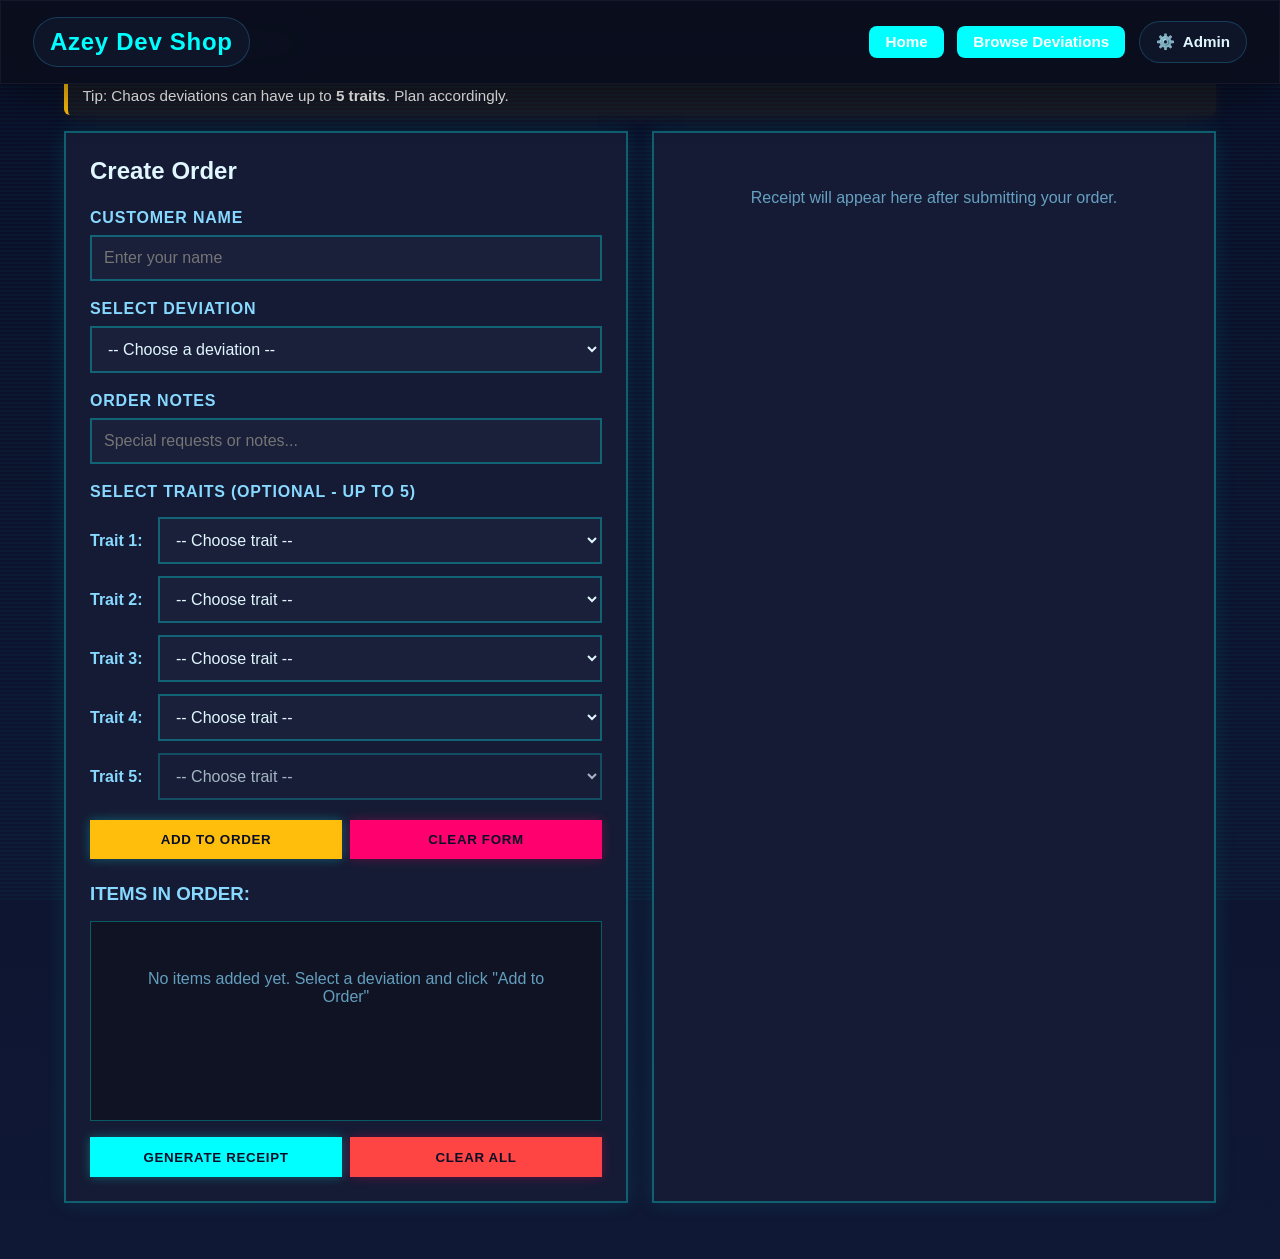
==== custom-orders.html @ dacb330a "Make trait 5 conditional for chaos deviations in custom-orders.html" ====
<!DOCTYPE html>
<html lang="en">
<head>
    <meta charset="UTF-8">
    <meta name="viewport" content="width=device-width, initial-scale=1.0">
    <title>Azey Dev Shop | Custom Orders</title>
    <link rel="stylesheet" href="features.css">
    <script src="data-traits.js"></script>
    <script src="data-deviations.js"></script>
    <style>
        :root {
            --primary: #00ffff;
            --secondary: #ff006e;
            --accent: #ffbe0b;
            --bg: #0a0e27;
            --bg-secondary: #1a1f3a;
            --text: #e0f7ff;
            --card: #151b34;
            --muted: #88d9ff;
            --border: rgba(0, 255, 255, 0.3);
        }

        * { box-sizing: border-box; margin: 0; padding: 0; }

        body {
            background: linear-gradient(180deg, #0a0e27 0%, #0f1835 100%);
            color: var(--text);
            font-family: -apple-system, BlinkMacSystemFont, "Segoe UI", Roboto, sans-serif;
            position: relative;
            overflow-x: hidden;
        }

        body::before {
            content: '';
            position: fixed;
            top: 0;
            left: 0;
            width: 100%;
            height: 100%;
            background: repeating-linear-gradient(
                0deg,
                rgba(0, 255, 255, 0.03) 0px,
                rgba(0, 255, 255, 0.03) 2px,
                transparent 2px,
                transparent 4px
            );
            pointer-events: none;
            z-index: 1;
        }

        nav {
            background: rgba(10, 14, 29, 0.98);
            padding: 1rem 2rem;
            box-shadow: 0 16px 40px rgba(0, 0, 0, 0.35);
            display: flex;
            justify-content: space-between;
            align-items: center;
            border: 1px solid rgba(148, 163, 184, 0.08);
            backdrop-filter: blur(12px);
            position: fixed;
            top: 0;
            left: 0;
            right: 0;
            z-index: 100;
        }

        .logo {
            font-weight: 800;
            font-size: 1.5rem;
            color: var(--primary);
            text-decoration: none;
            letter-spacing: 0.03em;
        }

        nav > div {
            display: flex;
            align-items: center;
            gap: 0.85rem;
        }

        nav a {
            color: var(--text);
            text-decoration: none;
            display: inline-flex;
            align-items: center;
            gap: 0.5rem;
            background: rgba(15, 23, 42, 0.95);
            padding: 0.75rem 1rem;
            border-radius: 999px;
            border: 1px solid rgba(56, 189, 248, 0.24);
            transition: transform 0.2s, box-shadow 0.2s, background 0.2s;
        }

        nav a {
            white-space: nowrap;
            line-height: 1;
            font-size: 0.95rem;
            font-weight: 600;
        }

        nav a:hover {
            transform: translateY(-1px);
            box-shadow: 0 10px 24px rgba(56, 189, 248, 0.16);
            background: rgba(56, 189, 248, 0.08);
        }

        .cta-button {
            background-color: var(--primary);
            color: white !important;
            border: none !important;
            padding: 0.5rem 1rem !important;
            font-size: 0.95rem !important;
            border-radius: 0.5rem !important;
            text-decoration: none;
            font-weight: 700;
            transition: background 0.12s, box-shadow 0.12s;
        }

        .cta-button:hover {
            background-color: var(--secondary);
        }

        .tip {
            background: rgba(255, 190, 11, 0.06);
            border-left: 4px solid var(--accent);
            color: #fff;
            padding: 0.65rem 0.9rem;
            margin: 0.75rem 0 1rem 0;
            border-radius: 6px;
            font-size: 0.95rem;
            box-shadow: 0 4px 14px rgba(255, 190, 11, 0.06);
        }

        main {
            max-width: 1200px;
            margin: 0 auto;
            padding: 1.5rem;
            position: relative;
            z-index: 2;
        }

        h1 {
            font-size: 2rem;
            margin-bottom: 1rem;
            text-shadow: 0 0 10px rgba(0, 255, 255, 0.3);
        }

        .container {
            display: grid;
            grid-template-columns: 1fr 1fr;
            gap: 1.5rem;
            margin-bottom: 2rem;
        }

        @media (max-width: 1024px) {
            .container {
                grid-template-columns: 1fr;
            }
        }

        .form-section, .receipt-section {
            background: var(--card);
            border: 2px solid var(--border);
            padding: 1.5rem;
            border-radius: 0;
            box-shadow: 0 0 20px rgba(0, 255, 255, 0.1);
        }

        .form-group {
            margin-bottom: 1.2rem;
        }

        label {
            display: block;
            margin-bottom: 0.5rem;
            color: var(--muted);
            font-weight: 600;
            text-transform: uppercase;
            letter-spacing: 0.05em;
        }

        input[type="text"],
        input[type="email"],
        input[type="tel"],
        select {
            width: 100%;
            padding: 0.75rem;
            border: 2px solid var(--border);
            background: var(--bg-secondary);
            color: var(--text);
            border-radius: 0;
            font-size: 1rem;
            transition: all 0.2s;
        }

        input[type="text"]:focus,
        input[type="email"]:focus,
        input[type="tel"]:focus,
        select:focus {
            border-color: var(--primary);
            box-shadow: 0 0 10px rgba(0, 255, 255, 0.3);
            outline: none;
        }

        .trait-input-group {
            display: flex;
            gap: 0.5rem;
        }

        .trait-input-group select {
            flex: 1;
        }

        .trait-input-group input[type="number"] {
            width: 80px;
        }

        button {
            background: var(--primary);
            color: var(--bg);
            border: 2px solid var(--primary);
            padding: 0.65rem 1rem;
            font-weight: 600;
            cursor: pointer;
            border-radius: 0;
            text-transform: uppercase;
            letter-spacing: 0.05em;
            transition: all 0.2s;
            box-shadow: 0 0 10px rgba(0, 255, 255, 0.3);
        }

        button:hover {
            box-shadow: 0 0 20px var(--primary);
            transform: translate(-2px, -2px);
        }

        button.secondary {
            background: var(--secondary);
            border-color: var(--secondary);
            box-shadow: 0 0 10px rgba(255, 0, 110, 0.3);
        }

        button.secondary:hover {
            box-shadow: 0 0 20px var(--secondary);
        }

        .order-items {
            background: rgba(0, 0, 0, 0.3);
            border: 1px solid var(--border);
            border-radius: 0;
            padding: 1rem;
            margin-bottom: 1rem;
            min-height: 200px;
        }

        .order-item {
            display: flex;
            justify-content: space-between;
            align-items: center;
            padding: 0.75rem;
            background: rgba(0, 255, 255, 0.05);
            border-left: 3px solid var(--primary);
            margin-bottom: 0.5rem;
            gap: 1rem;
        }

        .order-item span {
            flex: 1;
        }

        .order-item button {
            background: var(--secondary);
            border-color: var(--secondary);
            padding: 0.4rem 0.7rem;
            font-size: 0.75rem;
            box-shadow: 0 0 8px rgba(255, 0, 110, 0.2);
        }

        .receipt {
            display: none;
            background: var(--card);
            border: 2px solid var(--primary);
            padding: 2rem;
            border-radius: 0;
            box-shadow: 0 0 30px rgba(0, 255, 255, 0.2);
        }

        .receipt.active {
            display: block;
        }

        .receipt-header {
            text-align: center;
            border-bottom: 2px dashed var(--primary);
            padding-bottom: 1rem;
            margin-bottom: 1rem;
        }

        .receipt-title {
            font-size: 1.5rem;
            font-weight: 700;
            color: var(--primary);
            text-shadow: 0 0 10px rgba(0, 255, 255, 0.3);
            margin-bottom: 0.5rem;
        }

        .receipt-number {
            color: var(--muted);
            font-size: 0.9rem;
            margin-bottom: 1rem;
        }

        .receipt-info {
            margin-bottom: 1rem;
            font-size: 0.95rem;
        }

        .receipt-info p {
            margin-bottom: 0.3rem;
            color: var(--text);
        }

        .receipt-items {
            margin: 1.5rem 0;
            border-top: 2px dashed var(--primary);
            border-bottom: 2px dashed var(--primary);
            padding: 1rem 0;
        }

        .receipt-item {
            display: flex;
            justify-content: space-between;
            margin-bottom: 0.5rem;
            padding: 0.5rem 0;
            border-bottom: 1px dotted rgba(0, 255, 255, 0.2);
        }

        .receipt-item strong {
            color: var(--primary);
        }

        .receipt-total {
            text-align: right;
            margin: 1rem 0;
            padding: 1rem;
            background: rgba(0, 255, 255, 0.1);
            border: 1px solid var(--border);
        }

        .receipt-total p {
            font-size: 1.1rem;
            color: var(--muted);
            margin-bottom: 0.5rem;
        }

        .receipt-total .total {
            font-size: 1.3rem;
            font-weight: 700;
            color: var(--accent);
            text-shadow: 0 0 8px rgba(255, 190, 11, 0.3);
        }

        .receipt-footer {
            text-align: center;
            margin-top: 1.5rem;
            padding-top: 1rem;
            border-top: 2px dashed var(--primary);
            color: var(--muted);
            font-size: 0.85rem;
        }

        .button-group {
            display: flex;
            gap: 0.5rem;
            flex-wrap: wrap;
        }

        .button-group button {
            flex: 1;
            min-width: 120px;
        }

        #receipt-items-list {
            list-style: none;
        }

        #receipt-items-list .receipt-item {
            flex-direction: column;
            align-items: flex-start;
            border: none;
            border-top: 1px dotted rgba(0, 255, 255, 0.2);
            margin: 0.75rem 0;
            padding: 0.75rem 0;
        }

        #receipt-items-list .receipt-item strong {
            color: var(--accent);
            margin-bottom: 0.3rem;
        }

        .no-items {
            color: var(--muted);
            text-align: center;
            padding: 2rem 1rem;
            opacity: 0.7;
        }

        @media print {
            nav, .form-section, .button-group {
                display: none;
            }

            body {
                background: white;
                color: black;
            }

            .receipt {
                border: 1px solid black;
                box-shadow: none;
                color: black;
            }

            .receipt-title, .receipt-item strong {
                color: black;
            }
        }
    </style>
</head>
<body>
    <nav>
        <a href="index.html" class="logo">Azey Dev Shop</a>
        <div class="nav-actions">
            <a href="index.html" class="cta-button">Home</a>
            <a href="deviations.html" class="cta-button">Browse Deviations</a>
            <a href="inventory-manager.html" title="Inventory Manager">
                <span class="nav-icon">⚙️</span>
                Admin
            </a>
        </div>
    </nav>

    <main>
        <h1>Custom Orders</h1>
        <div class="tip">Tip: Chaos deviations can have up to <strong>5 traits</strong>. Plan accordingly.</div>

        <div class="container">
            <!-- Order Form -->
            <div class="form-section">
                <h2 style="margin-bottom: 1.5rem;">Create Order</h2>

                <div class="form-group">
                    <label>Customer Name</label>
                    <input type="text" id="customerName" placeholder="Enter your name">
                </div>

                <div class="form-group">
                    <label>Select Deviation</label>
                    <select id="deviationSelect">
                        <option value="">-- Choose a deviation --</option>
                    </select>
                </div>

                <div class="form-group">
                    <label>Order Notes</label>
                    <input type="text" id="orderNotes" placeholder="Special requests or notes...">
                </div>

                <div class="form-group">
                    <label style="margin-bottom: 1rem; display: block;">Select Traits (Optional - Up to 5)</label>
                    <div id="traitsContainer" style="display: flex; flex-direction: column; gap: 0.75rem;">
                        <!-- 5 trait selectors will be generated here -->
                    </div>
                </div>

                <div class="button-group">
                    <button onclick="addToOrder()" style="background: var(--accent); border-color: var(--accent); color: var(--bg);">Add to Order</button>
                    <button class="secondary" onclick="clearForm()">Clear Form</button>
                </div>

                <!-- Order Items List -->
                <div style="margin-top: 1.5rem;">
                    <h3 style="color: var(--muted); margin-bottom: 1rem; text-transform: uppercase;">Items in Order:</h3>
                    <div class="order-items" id="orderItemsList">
                        <div class="no-items">
                            <p>No items added yet. Select a deviation and click "Add to Order"</p>
                        </div>
                    </div>
                </div>

                <div class="button-group" style="margin-top: 1rem;">
                    <button onclick="generateReceipt()">Generate Receipt</button>
                    <button class="secondary" onclick="clearAllOrder()" style="background: #ff4444; border-color: #ff4444;">Clear All</button>
                </div>
            </div>

            <!-- Receipt Section -->
            <div class="receipt-section">
                <div id="receipt" class="receipt">
                    <div class="receipt-header">
                        <div class="receipt-title">═══ ORDER RECEIPT ═══</div>
                        <div class="receipt-number">Order #<span id="receiptNumber"></span></div>
                    </div>

                    <div class="receipt-info">
                        <p><strong>Customer:</strong> <span id="receiptCustomer">-</span></p>
                        <p><strong>Date:</strong> <span id="receiptDate">-</span></p>
                    </div>

                    <div class="receipt-items">
                        <strong style="display: block; margin-bottom: 1rem; text-transform: uppercase; color: var(--primary);">Order Items:</strong>
                        <ul id="receipt-items-list"></ul>
                    </div>

                    <div class="receipt-total">
                        <p class="total">Status: PENDING</p>
                    </div>

                    <div class="receipt-footer">
                        <p>Click <strong>Copy Receipt</strong>, then send it to <strong>Iain Gomez</strong> on Facebook or <strong><em>_azeaze</em></strong> on Discord.</p>
                        <p style="margin-top: 1rem;">═══════════════════════════</p>
                        <div style="margin-top: 1.5rem; display: flex; gap: 1rem; justify-content: center; flex-wrap: wrap;">
                            <button onclick="copyReceipt()" style="padding: 0.5rem 1rem; font-size: 0.75rem; background: var(--accent); border-color: var(--accent); color: var(--bg);">📋 Copy Receipt</button>
                        </div>
                    </div>
                </div>

                <div id="noReceipt" class="no-items">
                    <p>Receipt will appear here after submitting your order.</p>
                </div>
            </div>
        </div>
    </main>

    <script>
        let selectedTraits = ['', '', '', '', ''];
        let orderItems = [];

        // Initialize when page loads
        document.addEventListener('DOMContentLoaded', function() {
            console.log('✓ Traits loaded:', traitsData.length, 'items');
            console.log('✓ Deviations loaded:', deviationsData.length, 'items');
            populateDeviationSelect();
            createTraitSelectors();
        });

        function populateDeviationSelect() {
            const select = document.getElementById('deviationSelect');
            
            deviationsData.forEach(dev => {
                const option = document.createElement('option');
                option.value = dev.name;
                option.textContent = `${dev.name} (${dev.type})`;
                select.appendChild(option);
            });

            select.addEventListener('change', () => {
                updateTraitFiveOptions(select.value);
            });
        }

        function createTraitSelectors() {
            const container = document.getElementById('traitsContainer');
            container.innerHTML = '';

            const uniqueTraits = [...new Set(traitsData.map(t => t.name))].sort();

            for (let i = 0; i < 5; i++) {
                const group = document.createElement('div');
                group.style.display = 'flex';
                group.style.alignItems = 'center';
                group.style.gap = '0.5rem';

                const label = document.createElement('span');
                label.textContent = `Trait ${i + 1}:`;
                label.style.color = 'var(--muted)';
                label.style.fontWeight = '600';
                label.style.minWidth = '60px';

                const select = document.createElement('select');
                select.id = `trait${i}`;
                select.style.flex = '1';
                select.style.padding = '0.75rem';
                select.style.border = '2px solid var(--border)';
                select.style.background = 'var(--bg-secondary)';
                select.style.color = 'var(--text)';
                select.style.borderRadius = '0';
                select.style.fontSize = '1rem';
                select.style.transition = 'all 0.2s';
                select.style.fontFamily = 'inherit';
                
                const option = document.createElement('option');
                option.value = '';
                option.textContent = '-- Choose trait --';
                select.appendChild(option);

                if (i < 4) {
                    uniqueTraits.forEach(trait => {
                        const opt = document.createElement('option');
                        opt.value = trait;
                        opt.textContent = trait;
                        select.appendChild(opt);
                    });
                } else {
                    select.disabled = true;
                }

                select.addEventListener('change', (e) => {
                    selectedTraits[i] = e.target.value;
                });

                group.appendChild(label);
                group.appendChild(select);
                container.appendChild(group);
            }

            updateTraitFiveOptions(document.getElementById('deviationSelect').value);
        }

        function isChaosDeviation(name) {
            return typeof name === 'string' && /(^Chaos|Chaos )/.test(name);
        }

        function updateTraitFiveOptions(selectedDeviation) {
            const select = document.getElementById('trait4');
            if (!select) return;

            const currentValue = select.value;
            select.innerHTML = '';

            const placeholder = document.createElement('option');
            placeholder.value = '';
            placeholder.textContent = '-- Choose trait --';
            select.appendChild(placeholder);

            if (isChaosDeviation(selectedDeviation)) {
                const chaosOption = document.createElement('option');
                chaosOption.value = 'Chaos';
                chaosOption.textContent = 'Chaos';
                select.appendChild(chaosOption);
                select.disabled = false;
                select.value = currentValue === 'Chaos' ? 'Chaos' : '';
            } else {
                select.disabled = true;
                selectedTraits[4] = '';
            }
        }

        function addToOrder() {
            const name = document.getElementById('customerName').value.trim();
            const deviation = document.getElementById('deviationSelect').value.trim();
            const notes = document.getElementById('orderNotes').value.trim();

            if (!name) {
                alert('Please enter your name');
                return;
            }

            if (!deviation) {
                alert('Please select a deviation');
                return;
            }

            // Get selected traits (only non-empty ones)
            const selectedTraitsList = selectedTraits.filter(t => t);

            // Add item to order
            const orderItem = {
                name: name,
                deviation: deviation,
                traits: selectedTraitsList,
                notes: notes
            };

            orderItems.push(orderItem);
            updateOrderItemsList();
            clearForm();
        }

        function updateOrderItemsList() {
            const itemsList = document.getElementById('orderItemsList');
            
            if (orderItems.length === 0) {
                itemsList.innerHTML = '<div class="no-items"><p>No items added yet. Select a deviation and click "Add to Order"</p></div>';
                return;
            }

            itemsList.innerHTML = orderItems.map((item, idx) => `
                <div class="order-item">
                    <span>
                        <strong>${item.deviation}</strong>
                        ${item.traits.length > 0 ? ` - ${item.traits.join(', ')}` : ' - (No traits)'}
                        ${item.notes ? `<br><small style="color: var(--muted);">Notes: ${item.notes}</small>` : ''}
                    </span>
                    <button onclick="removeOrderItem(${idx})">Remove</button>
                </div>
            `).join('');
        }

        function removeOrderItem(index) {
            orderItems.splice(index, 1);
            updateOrderItemsList();
        }

        function generateReceipt() {
            if (orderItems.length === 0) {
                alert('Please add at least one item to your order');
                return;
            }

            const receiptNum = 'ORD-' + Date.now();
            const date = new Date().toLocaleString();

            document.getElementById('receiptNumber').textContent = receiptNum;
            document.getElementById('receiptCustomer').textContent = orderItems[0].name;
            document.getElementById('receiptDate').textContent = date;

            // Populate order items in receipt
            const itemsList = document.getElementById('receipt-items-list');
            itemsList.innerHTML = orderItems.map((item, idx) => `
                <li class="receipt-item" style="flex-direction: column; align-items: flex-start; border: none; border-top: 1px dotted rgba(0, 255, 255, 0.2); padding: 0.75rem 0; margin: 0.5rem 0;">
                    <strong style="color: var(--accent); margin-bottom: 0.3rem;">Item ${idx + 1}: ${item.deviation}</strong>
                    ${item.traits.length > 0 ? `<span style="color: var(--text); margin-left: 1rem; font-size: 0.9rem;">Traits: ${item.traits.join(', ')}</span>` : ''}
                    ${item.notes ? `<span style="color: var(--muted); margin-left: 1rem; font-size: 0.85rem; font-style: italic;">Notes: ${item.notes}</span>` : ''}
                </li>
            `).join('');

            // Show receipt
            document.getElementById('receipt').classList.add('active');
            document.getElementById('noReceipt').style.display = 'none';
        }

        function clearForm() {
            document.getElementById('orderNotes').value = '';
            selectedTraits = ['', '', '', '', ''];
            
            for (let i = 0; i < 5; i++) {
                const select = document.getElementById(`trait${i}`);
                if (select) select.value = '';
            }
        }

        function clearAllOrder() {
            if (orderItems.length === 0) {
                alert('No items to clear');
                return;
            }
            if (confirm('Are you sure you want to clear all items?')) {
                orderItems = [];
                updateOrderItemsList();
                document.getElementById('receipt').classList.remove('active');
                document.getElementById('noReceipt').style.display = 'block';
            }
        }

        function copyReceipt() {
            const receiptNum = document.getElementById('receiptNumber').textContent;
            const customerName = document.getElementById('receiptCustomer').textContent;
            const date = document.getElementById('receiptDate').textContent;
            
            // Build receipt text
            let receiptText = '═══ ORDER RECEIPT ═══\n';
            receiptText += `Order #${receiptNum}\n\n`;
            receiptText += `Customer: ${customerName}\n`;
            receiptText += `Date: ${date}\n\n`;
            receiptText += 'ORDER ITEMS:\n';
            receiptText += '───────────────────────\n';
            
            // Get each order item
            orderItems.forEach((item, idx) => {
                receiptText += `Item ${idx + 1}: ${item.deviation}\n`;
                if (item.traits.length > 0) {
                    receiptText += `Traits: ${item.traits.join(', ')}\n`;
                }
                if (item.notes) {
                    receiptText += `Notes: ${item.notes}\n`;
                }
                receiptText += '\n';
            });
            
            receiptText += '───────────────────────\n';
            receiptText += 'Status: PENDING\n\n';
            receiptText += 'Thank you for your order!\n';
            receiptText += 'Please save this receipt for your records.\n';
            receiptText += '═════════════════════════';
            
            // Copy to clipboard
            navigator.clipboard.writeText(receiptText).then(() => {
                // Show feedback
                const btn = event.target;
                const originalText = btn.textContent;
                btn.textContent = '✓ Copied!';
                btn.style.background = 'var(--primary)';
                btn.style.borderColor = 'var(--primary)';
                btn.style.color = 'var(--bg)';
                
                setTimeout(() => {
                    btn.textContent = originalText;
                    btn.style.background = 'var(--accent)';
                    btn.style.borderColor = 'var(--accent)';
                    btn.style.color = 'var(--bg)';
                }, 2000);
            }).catch(err => {
                alert('Failed to copy receipt. Please try again.');
                console.error('Copy error:', err);
            });
        }
    </script>
</body>
</html>
---- features.css ----
/* ============= TOAST NOTIFICATIONS ============= */
.toast-container {
    position: fixed;
    top: 20px;
    right: 20px;
    z-index: 9999;
    pointer-events: none;
}

.toast {
    background: var(--primary, #00ffff);
    color: var(--bg, #0a0e27);
    padding: 18px 24px;
    margin-bottom: 10px;
    border-radius: 0;
    box-shadow: 0 0 20px var(--primary, #00ffff);
    animation: slideIn 0.3s ease-out, slideOut 0.3s ease-out 2.7s forwards;
    pointer-events: auto;
    max-width: 350px;
    word-wrap: break-word;
    font-size: 1rem;
    border: 2px solid var(--primary, #00ffff);
    font-weight: 600;
    line-height: 1.5;
}

.toast.success { background: var(--success, #00ff41); box-shadow: 0 0 20px var(--success, #00ff41); border-color: var(--success, #00ff41); }
.toast.error { background: var(--error, #ff0055); box-shadow: 0 0 20px var(--error, #ff0055); border-color: var(--error, #ff0055); }
.toast.warning { background: var(--warning, #ffbe0b); box-shadow: 0 0 20px var(--warning, #ffbe0b); border-color: var(--warning, #ffbe0b); }
.toast.info { background: var(--info, #00bfff); box-shadow: 0 0 20px var(--info, #00bfff); border-color: var(--info, #00bfff); }

@keyframes slideIn {
    from { transform: translateX(400px); opacity: 0; }
    to { transform: translateX(0); opacity: 1; }
}

@keyframes slideOut {
    from { transform: translateX(0); opacity: 1; }
    to { transform: translateX(400px); opacity: 0; }
}

/* ============= WISHLIST HEART ============= */
.wishlist-btn {
    background: none;
    border: none;
    font-size: 24px;
    cursor: pointer;
    transition: transform 0.2s;
    padding: 4px;
}

.wishlist-btn:hover { transform: scale(1.2); }
.wishlist-btn.active { color: #ef4444; }

/* ============= SEARCH HIGHLIGHTING ============= */
mark {
    background: var(--accent, #ffbe0b);
    color: var(--bg, #0a0e27);
    padding: 2px 4px;
    border-radius: 0;
    font-weight: 600;
    box-shadow: 0 0 8px rgba(255, 190, 11, 0.5);
}

/* ============= SORT DROPDOWN ============= */
.sort-toolbar {
    display: flex;
    gap: 10px;
    margin-bottom: 20px;
    align-items: center;
    flex-wrap: wrap;
}

.sort-toolbar select,
.sort-toolbar button {
    padding: 10px 14px;
    border: 2px solid var(--border-color, #00ffff);
    border-radius: 0;
    background: var(--bg-secondary, #1a1f3a);
    color: var(--text, #e0f7ff);
    cursor: pointer;
    font-size: 0.95rem;
    font-weight: 600;
    transition: all 0.2s;
    text-transform: uppercase;
    letter-spacing: 0.05em;
}

.sort-toolbar select:hover,
.sort-toolbar button:hover {
    background: var(--primary, #00ffff);
    border-color: var(--primary, #00ffff);
    color: var(--bg, #0a0e27);
    box-shadow: 0 0 15px var(--primary, #00ffff);
}

/* ============= LOW STOCK WARNING ============= */
.low-stock {
    background: rgba(255, 0, 85, 0.1);
    color: #ff6b9d;
    padding: 8px 12px;
    border-radius: 0;
    border-left: 3px solid var(--error, #ff0055);
    box-shadow: inset 0 0 10px rgba(255, 0, 85, 0.2);
}

.low-stock-badge {
    display: inline-block;
    background: var(--error, #ff0055);
    color: var(--bg, #0a0e27);
    padding: 4px 8px;
    border-radius: 0;
    font-size: 12px;
    font-weight: bold;
    margin-left: 8px;
    box-shadow: 0 0 10px var(--error, #ff0055);
}

/* ============= COMPARISON MODAL ============= */
.comparison-modal {
    display: none;
    position: fixed;
    top: 0;
    left: 0;
    width: 100%;
    height: 100%;
    background: rgba(0, 0, 0, 0.7);
    z-index: 5000;
    align-items: center;
    justify-content: center;
}

.comparison-modal.active {
    display: flex;
}

.comparison-content {
    background: var(--bg-secondary, #1a1f3a);
    border: 2px solid var(--border-color, #00ffff);
    border-radius: 0;
    padding: 20px;
    max-width: 900px;
    max-height: 90vh;
    overflow-y: auto;
    color: var(--text, #e0f7ff);
    box-shadow: 0 0 20px rgba(0, 255, 255, 0.3), inset 0 0 15px rgba(0, 255, 255, 0.1);
}

.comparison-table {
    width: 100%;
    border-collapse: collapse;
    margin-top: 20px;
}

.comparison-table th,
.comparison-table td {
    border: 1px solid rgba(0, 255, 255, 0.3);
    padding: 12px;
    text-align: left;
}

.comparison-table th {
    background: var(--primary, #00ffff);
    color: var(--bg, #0a0e27);
    font-weight: bold;
    text-transform: uppercase;
    letter-spacing: 0.05em;
    box-shadow: 0 0 10px rgba(0, 255, 255, 0.4);
}

.comparison-table tr:nth-child(even) {
    background: rgba(0, 255, 255, 0.05);
}

.modal-close-btn {
    float: right;
    background: none;
    border: none;
    font-size: 24px;
    cursor: pointer;
    color: var(--primary, #00ffff);
    transition: all 0.2s;
}

.modal-close-btn:hover {
    text-shadow: 0 0 10px var(--primary, #00ffff);
    transform: scale(1.2);
}

/* ============= DASHBOARD STATS ============= */
.sales-dashboard {
    display: grid;
    grid-template-columns: repeat(auto-fit, minmax(200px, 1fr));
    gap: 20px;
    margin-bottom: 30px;
}

.stat-card {
    background: var(--card-bg, #151b34);
    border: 2px solid var(--border-color, #00ffff);
    border-radius: 0;
    padding: 20px;
    text-align: center;
    box-shadow: 0 0 15px rgba(0, 255, 255, 0.1);
}

.stat-value {
    font-size: 28px;
    font-weight: bold;
    color: var(--primary, #00ffff);
    margin: 10px 0;
    text-shadow: 0 0 10px rgba(0, 255, 255, 0.5);
}

.stat-label {
    font-size: 14px;
    color: var(--text-muted, #88d9ff);
}

.best-sellers-section {
    margin-top: 30px;
}

.best-sellers-list {
    list-style: none;
    padding: 0;
}

.best-sellers-list li {
    padding: 12px;
    border-bottom: 1px solid rgba(0, 255, 255, 0.2);
    display: flex;
    justify-content: space-between;
    align-items: center;
}

.bestseller-rank {
    display: inline-block;
    background: var(--primary, #00ffff);
    color: var(--bg, #0a0e27);
    width: 28px;
    height: 28px;
    border-radius: 0;
    text-align: center;
    line-height: 28px;
    margin-right: 12px;
    font-weight: bold;
    box-shadow: 0 0 10px var(--primary, #00ffff);
}

/* ============= THEME TOGGLE ============= */
.theme-toggle {
    background: var(--card-bg, #151b34);
    border: 2px solid var(--border-color, #00ffff);
    color: var(--text, #e0f7ff);
    width: 40px;
    height: 40px;
    border-radius: 0;
    cursor: pointer;
    display: flex;
    align-items: center;
    justify-content: center;
    font-size: 18px;
    transition: all 0.3s;
}

.theme-toggle:hover {
    background: var(--primary, #00ffff);
    border-color: var(--primary, #00ffff);
    color: var(--bg, #0a0e27);
    box-shadow: 0 0 15px var(--primary, #00ffff);
}

/* ============= LIGHT THEME ============= */
html.light-theme {
    --bg: #0a0e27;
    --bg-secondary: #1a1f3a;
    --bg-card: #151b34;
    --text: #e0f7ff;
    --text-muted: #88d9ff;
    --border-color: #00ffff;
    --primary: #00ffff;
}

html.light-theme * {
    color-scheme: light;
}

/* ============= CATEGORIES MANAGER ============= */
.categories-section {
    background: var(--card-bg, #151b34);
    border: 2px solid var(--border-color, #00ffff);
    border-radius: 0;
    padding: 20px;
    margin-bottom: 20px;
    box-shadow: 0 0 15px rgba(0, 255, 255, 0.1);
}

.category-input-group {
    display: flex;
    gap: 10px;
    margin-bottom: 15px;
}

.category-input-group input {
    flex: 1;
    padding: 8px 12px;
    border: 2px solid var(--border-color, #00ffff);
    border-radius: 0;
    background: var(--bg, #0a0e27);
    color: var(--text, #e0f7ff);
    transition: all 0.2s;
}

.category-input-group input:focus {
    box-shadow: 0 0 10px var(--primary, #00ffff);
    border-color: var(--primary, #00ffff);
}

.category-input-group button {
    padding: 8px 16px;
    background: var(--primary, #00ffff);
    color: var(--bg, #0a0e27);
    border: 2px solid var(--primary, #00ffff);
    border-radius: 0;
    font-weight: 600;
    cursor: pointer;
    text-transform: uppercase;
    letter-spacing: 0.05em;
    transition: all 0.2s;
    box-shadow: 0 0 10px rgba(0, 255, 255, 0.3);
}

.category-input-group button:hover {
    box-shadow: 0 0 20px var(--primary, #00ffff);
}
    border: none;
    border-radius: 6px;
    cursor: pointer;
    transition: opacity 0.2s;
}

.category-input-group button:hover {
    opacity: 0.8;
}

.category-list {
    display: flex;
    flex-wrap: wrap;
    gap: 10px;
}

.category-tag {
    background: var(--primary, #7c3aed);
    color: white;
    padding: 6px 12px;
    border-radius: 20px;
    display: flex;
    align-items: center;
    gap: 8px;
    font-size: 14px;
}

.category-tag button {
    background: rgba(255, 255, 255, 0.3);
    border: none;
    color: white;
    width: 20px;
    height: 20px;
    border-radius: 50%;
    cursor: pointer;
    display: flex;
    align-items: center;
    justify-content: center;
    padding: 0;
    transition: background 0.2s;
}

.category-tag button:hover {
    background: rgba(255, 255, 255, 0.5);
}

/* ============= BULK IMPORT ============= */
.bulk-import-section {
    background: var(--bg-light, #1f2937);
    border: 1px solid var(--border, #404040);
    border-radius: 8px;
    padding: 20px;
    margin-bottom: 20px;
}

.file-input-wrapper {
    display: flex;
    gap: 10px;
    margin-bottom: 15px;
}

.file-input-wrapper input[type="file"] {
    flex: 1;
    padding: 8px 12px;
    border: 1px solid var(--border, #404040);
    border-radius: 6px;
    background: var(--bg, #111827);
    color: var(--text, #e5e7eb);
    cursor: pointer;
}

.file-input-wrapper button {
    padding: 8px 16px;
    background: var(--primary, #7c3aed);
    color: white;
    border: none;
    border-radius: 6px;
    cursor: pointer;
    transition: opacity 0.2s;
}

.file-input-wrapper button:hover {
    opacity: 0.8;
}

.import-status {
    padding: 12px;\n    border-radius: 0;
    margin-top: 15px;
    display: none;
    text-transform: uppercase;
    letter-spacing: 0.05em;
    font-weight: 600;
}

.import-status.success {
    background: rgba(0, 255, 65, 0.1);\n    color: #00ff41;
    border: 2px solid var(--success, #00ff41);
    display: block;
    box-shadow: 0 0 10px rgba(0, 255, 65, 0.3), inset 0 0 8px rgba(0, 255, 65, 0.1);
}

.import-status.error {
    background: rgba(255, 0, 85, 0.1);\n    color: #ff6b9d;
    border: 2px solid var(--error, #ff0055);
    display: block;
    box-shadow: 0 0 10px rgba(255, 0, 85, 0.3), inset 0 0 8px rgba(255, 0, 85, 0.1);
}
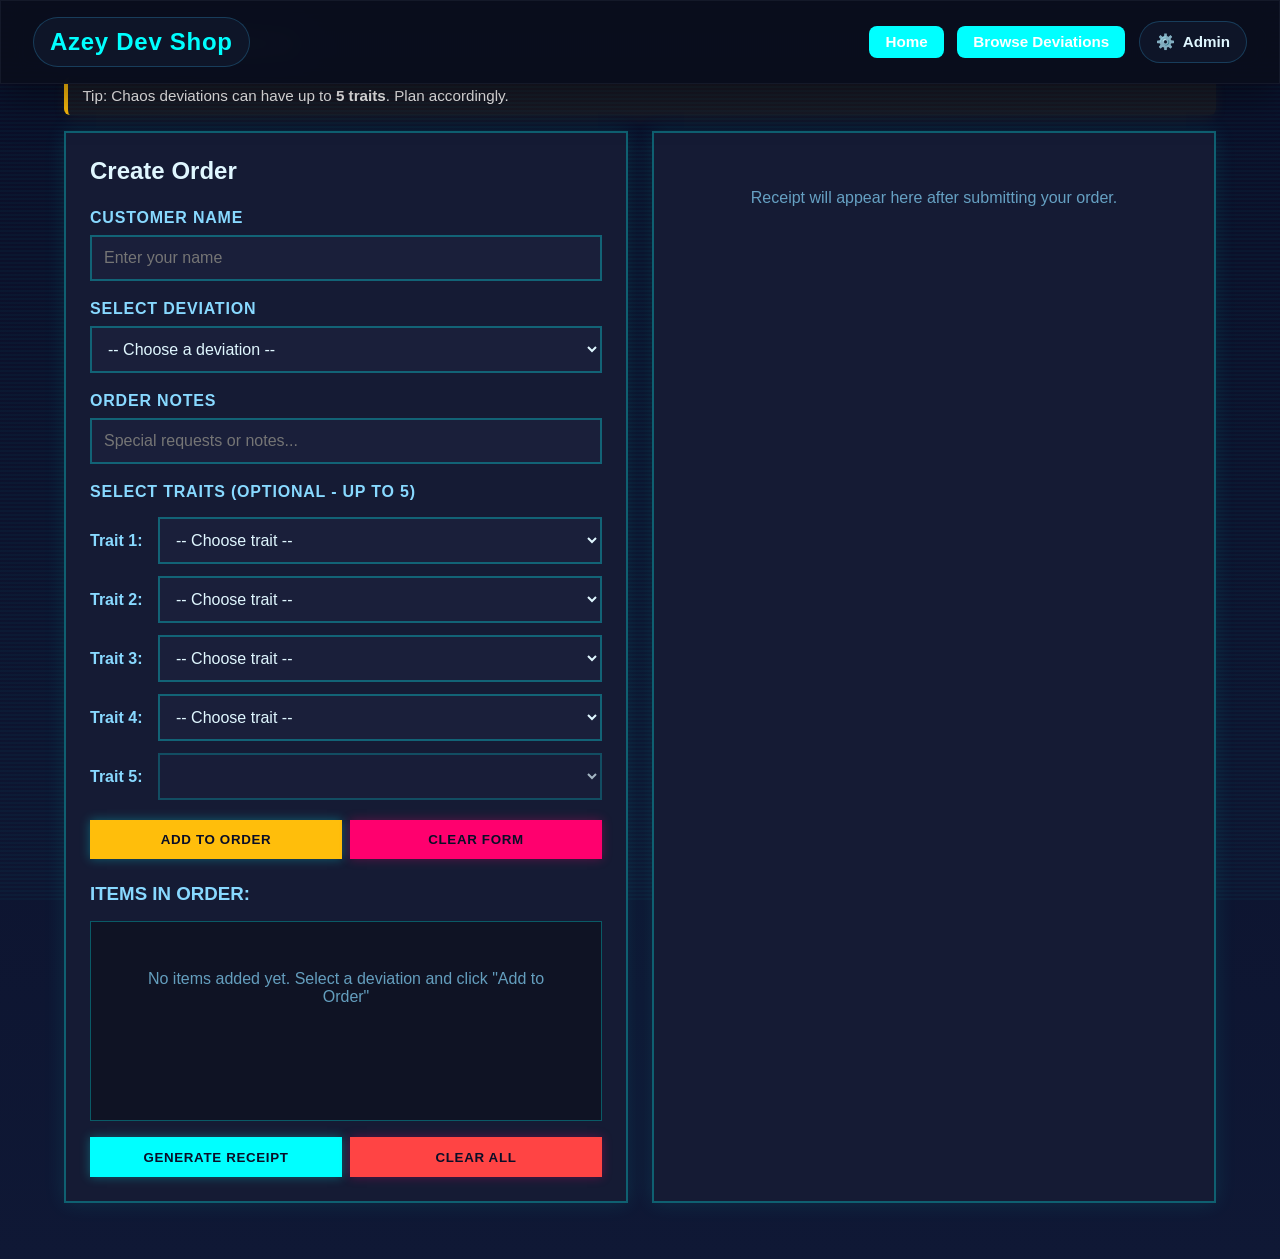
==== commit 818db268: "Update chaos deviation traits in custom-orders.html" ====
--- a/custom-orders.html
+++ b/custom-orders.html
@@ -555,15 +555,13 @@
             });
 
             select.addEventListener('change', () => {
-                updateTraitFiveOptions(select.value);
+                updateTraitSelectors(select.value);
             });
         }
 
         function createTraitSelectors() {
             const container = document.getElementById('traitsContainer');
             container.innerHTML = '';
-
-            const uniqueTraits = [...new Set(traitsData.map(t => t.name))].sort();
 
             for (let i = 0; i < 5; i++) {
                 const group = document.createElement('div');
@@ -589,60 +587,96 @@
                 select.style.transition = 'all 0.2s';
                 select.style.fontFamily = 'inherit';
                 
+                if (i < 4) {
+                    const option = document.createElement('option');
+                    option.value = '';
+                    option.textContent = '-- Choose trait --';
+                    select.appendChild(option);
+                } else {
+                    select.disabled = true;
+                }
+
+                select.addEventListener('change', (e) => {
+                    selectedTraits[i] = e.target.value;
+                });
+
+                group.appendChild(label);
+                group.appendChild(select);
+                container.appendChild(group);
+            }
+
+            updateTraitSelectors(document.getElementById('deviationSelect').value);
+        }
+
+        function isChaosDeviation(name) {
+            return typeof name === 'string' && /(^Chaos|Chaos )/.test(name);
+        }
+
+        function getAvailableTraits(selectedDeviation) {
+            const allTraits = [...new Set(traitsData.map(t => t.name))].sort();
+            if (!isChaosDeviation(selectedDeviation)) {
+                return allTraits;
+            }
+            return traitsData
+                .filter(trait => trait.type !== 'variation')
+                .map(trait => trait.name)
+                .filter((name, index, arr) => arr.indexOf(name) === index)
+                .sort();
+        }
+
+        function updateTraitSelectors(selectedDeviation) {
+            const availableTraits = getAvailableTraits(selectedDeviation);
+
+            for (let i = 0; i < 4; i++) {
+                const select = document.getElementById(`trait${i}`);
+                if (!select) continue;
+
+                const currentValue = select.value;
+                select.innerHTML = '';
+
                 const option = document.createElement('option');
                 option.value = '';
                 option.textContent = '-- Choose trait --';
                 select.appendChild(option);
 
-                if (i < 4) {
-                    uniqueTraits.forEach(trait => {
-                        const opt = document.createElement('option');
-                        opt.value = trait;
-                        opt.textContent = trait;
-                        select.appendChild(opt);
-                    });
+                availableTraits.forEach(trait => {
+                    const opt = document.createElement('option');
+                    opt.value = trait;
+                    opt.textContent = trait;
+                    select.appendChild(opt);
+                });
+
+                if (availableTraits.includes(currentValue)) {
+                    select.value = currentValue;
+                    selectedTraits[i] = currentValue;
                 } else {
-                    select.disabled = true;
+                    select.value = '';
+                    selectedTraits[i] = '';
                 }
 
-                select.addEventListener('change', (e) => {
-                    selectedTraits[i] = e.target.value;
-                });
-
-                group.appendChild(label);
-                group.appendChild(select);
-                container.appendChild(group);
-            }
-
-            updateTraitFiveOptions(document.getElementById('deviationSelect').value);
-        }
-
-        function isChaosDeviation(name) {
-            return typeof name === 'string' && /(^Chaos|Chaos )/.test(name);
+                select.disabled = false;
+            }
+
+            updateTraitFiveOptions(selectedDeviation);
         }
 
         function updateTraitFiveOptions(selectedDeviation) {
             const select = document.getElementById('trait4');
             if (!select) return;
 
-            const currentValue = select.value;
             select.innerHTML = '';
-
-            const placeholder = document.createElement('option');
-            placeholder.value = '';
-            placeholder.textContent = '-- Choose trait --';
-            select.appendChild(placeholder);
+            selectedTraits[4] = '';
 
             if (isChaosDeviation(selectedDeviation)) {
                 const chaosOption = document.createElement('option');
                 chaosOption.value = 'Chaos';
                 chaosOption.textContent = 'Chaos';
                 select.appendChild(chaosOption);
-                select.disabled = false;
-                select.value = currentValue === 'Chaos' ? 'Chaos' : '';
+                select.disabled = true;
+                select.value = 'Chaos';
+                selectedTraits[4] = 'Chaos';
             } else {
                 select.disabled = true;
-                selectedTraits[4] = '';
             }
         }
 
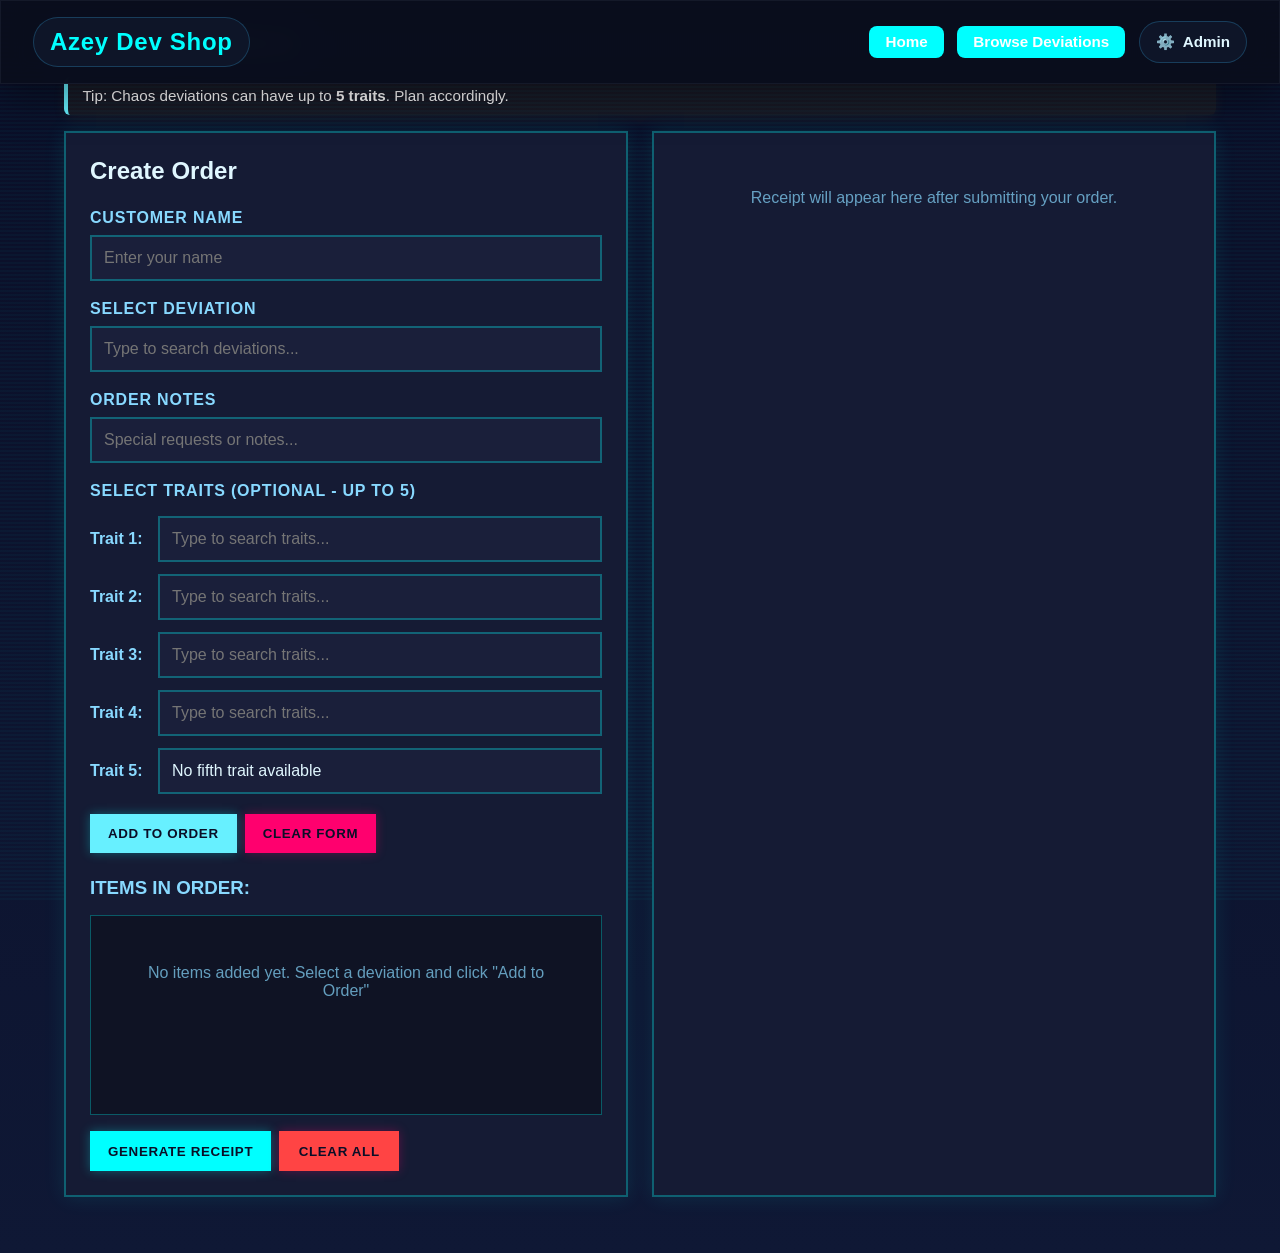
==== commit 860b901c: "Restore classic receipt behavior and remove inventory parser UI" ====
--- a/custom-orders.html
+++ b/custom-orders.html
@@ -11,7 +11,7 @@
         :root {
             --primary: #00ffff;
             --secondary: #ff006e;
-            --accent: #ffbe0b;
+            --accent: #67f0ff;
             --bg: #0a0e27;
             --bg-secondary: #1a1f3a;
             --text: #e0f7ff;
@@ -215,6 +215,47 @@
             width: 80px;
         }
 
+        .deviation-dropdown,
+        .trait-dropdown {
+            position: relative;
+            min-width: 0;
+        }
+
+        .dropdown-list {
+            display: none;
+            position: absolute;
+            z-index: 20;
+            left: 0;
+            width: 100%;
+            max-height: 300px;
+            overflow-y: auto;
+            background: var(--card);
+            border: 2px solid var(--border);
+            box-shadow: 0 0 20px rgba(0, 0, 0, 0.35);
+            margin-top: 0.25rem;
+        }
+
+        .dropdown-list.visible {
+            display: block;
+        }
+
+        .dropdown-item {
+            padding: 0.75rem;
+            cursor: pointer;
+            color: var(--text);
+            border-bottom: 1px solid rgba(255, 255, 255, 0.08);
+            background: transparent;
+        }
+
+        .dropdown-item:hover {
+            background: rgba(255, 255, 255, 0.05);
+        }
+
+        .dropdown-item.empty {
+            cursor: default;
+            color: rgba(255, 255, 255, 0.6);
+        }
+
         button {
             background: var(--primary);
             color: var(--bg);
@@ -278,11 +319,11 @@
 
         .receipt {
             display: none;
-            background: var(--card);
-            border: 2px solid var(--primary);
+            background: rgba(10, 14, 39, 0.95);
+            border: 1px solid rgba(26, 143, 255, 0.55);
             padding: 2rem;
             border-radius: 0;
-            box-shadow: 0 0 30px rgba(0, 255, 255, 0.2);
+            box-shadow: 0 0 40px rgba(0, 255, 255, 0.15);
         }
 
         .receipt.active {
@@ -291,22 +332,37 @@
 
         .receipt-header {
             text-align: center;
-            border-bottom: 2px dashed var(--primary);
+            border-bottom: 2px dashed rgba(64, 224, 255, 0.45);
             padding-bottom: 1rem;
-            margin-bottom: 1rem;
+            margin-bottom: 1.25rem;
         }
 
         .receipt-title {
-            font-size: 1.5rem;
-            font-weight: 700;
+            display: inline-flex;
+            align-items: center;
+            justify-content: center;
+            gap: 1rem;
+            font-size: 2.3rem;
+            font-weight: 800;
             color: var(--primary);
-            text-shadow: 0 0 10px rgba(0, 255, 255, 0.3);
+            letter-spacing: 0.08em;
             margin-bottom: 0.5rem;
+            position: relative;
+        }
+
+        .receipt-title::before,
+        .receipt-title::after {
+            content: '';
+            display: block;
+            width: 4rem;
+            height: 4px;
+            background: var(--primary);
+            opacity: 0.85;
         }
 
         .receipt-number {
-            color: var(--muted);
-            font-size: 0.9rem;
+            color: rgba(118, 208, 255, 0.95);
+            font-size: 0.95rem;
             margin-bottom: 1rem;
         }
 
@@ -339,34 +395,74 @@
             color: var(--primary);
         }
 
+        .receipt-status {
+            background: rgba(4, 35, 63, 0.95);
+            border: 1px solid rgba(0, 255, 255, 0.14);
+            padding: 1rem 1.25rem;
+            margin: 0.75rem 0 1rem 0;
+            text-align: center;
+            font-weight: 700;
+            letter-spacing: 0.08em;
+            width: 100%;
+            display: flex;
+            justify-content: center;
+            gap: 0.5rem;
+        }
+
+        .receipt-status span {
+            color: var(--text);
+            opacity: 0.8;
+        }
+
+        .receipt-status strong {
+            color: var(--accent);
+            font-size: 1.2rem;
+        }
+
         .receipt-total {
-            text-align: right;
-            margin: 1rem 0;
+            text-align: center;
+            margin: 1.25rem 0;
             padding: 1rem;
-            background: rgba(0, 255, 255, 0.1);
-            border: 1px solid var(--border);
+            background: rgba(255, 255, 255, 0.02);
+            border: none;
         }
 
         .receipt-total p {
-            font-size: 1.1rem;
-            color: var(--muted);
-            margin-bottom: 0.5rem;
-        }
-
-        .receipt-total .total {
-            font-size: 1.3rem;
-            font-weight: 700;
-            color: var(--accent);
-            text-shadow: 0 0 8px rgba(255, 190, 11, 0.3);
+            font-size: 1rem;
+            color: #ebf8ff;
+            margin-bottom: 0;
+        }
+
+        .receipt-total p strong,
+        .receipt-total p em {
+            color: #fff;
         }
 
         .receipt-footer {
             text-align: center;
             margin-top: 1.5rem;
             padding-top: 1rem;
-            border-top: 2px dashed var(--primary);
+            border-top: 2px dashed rgba(64, 224, 255, 0.35);
             color: var(--muted);
-            font-size: 0.85rem;
+            font-size: 0.95rem;
+        }
+
+        .receipt-footer .button-group {
+            justify-content: center;
+            margin-top: 1rem;
+        }
+
+        .receipt-footer button {
+            width: min(100%, 320px);
+            padding: 1rem 1.25rem;
+            font-size: 0.95rem;
+            background: var(--accent);
+            border-color: var(--accent);
+            color: var(--bg);
+            text-transform: uppercase;
+            letter-spacing: 0.08em;
+            box-shadow: 0 0 20px rgba(255, 190, 11, 0.3);
+            border-radius: 0;
         }
 
         .button-group {
@@ -376,8 +472,11 @@
         }
 
         .button-group button {
-            flex: 1;
             min-width: 120px;
+        }
+
+        .receipt-footer .button-group button {
+            flex: 0;
         }
 
         #receipt-items-list {
@@ -456,9 +555,10 @@
 
                 <div class="form-group">
                     <label>Select Deviation</label>
-                    <select id="deviationSelect">
-                        <option value="">-- Choose a deviation --</option>
-                    </select>
+                    <div class="deviation-dropdown">
+                        <input type="text" id="deviationSelect" placeholder="Type to search deviations..." autocomplete="off">
+                        <div id="deviationDropdown" class="dropdown-list"></div>
+                    </div>
                 </div>
 
                 <div class="form-group">
@@ -498,7 +598,7 @@
             <div class="receipt-section">
                 <div id="receipt" class="receipt">
                     <div class="receipt-header">
-                        <div class="receipt-title">═══ ORDER RECEIPT ═══</div>
+                        <div class="receipt-title">ORDER RECEIPT</div>
                         <div class="receipt-number">Order #<span id="receiptNumber"></span></div>
                     </div>
 
@@ -512,15 +612,19 @@
                         <ul id="receipt-items-list"></ul>
                     </div>
 
-                    <div class="receipt-total">
-                        <p class="total">Status: PENDING</p>
+                    <div class="receipt-status">
+                        <span>Status:</span>
+                        <strong>PENDING</strong>
                     </div>
 
+                    <div class="receipt-total" style="text-align: center;">
+                        <p class="total" style="color: #ffffff;">Click <strong>Copy Receipt</strong>, then send it to <strong>Iain Gomez</strong> on Facebook or <em><strong>_azeaze_</strong></em> on Discord.</p>
+                    </div>
+
                     <div class="receipt-footer">
-                        <p>Click <strong>Copy Receipt</strong>, then send it to <strong>Iain Gomez</strong> on Facebook or <strong><em>_azeaze</em></strong> on Discord.</p>
                         <p style="margin-top: 1rem;">═══════════════════════════</p>
-                        <div style="margin-top: 1.5rem; display: flex; gap: 1rem; justify-content: center; flex-wrap: wrap;">
-                            <button onclick="copyReceipt()" style="padding: 0.5rem 1rem; font-size: 0.75rem; background: var(--accent); border-color: var(--accent); color: var(--bg);">📋 Copy Receipt</button>
+                        <div class="button-group" style="margin-top: 1.5rem; justify-content: center;">
+                            <button onclick="copyReceipt(event)">📋 Copy Receipt</button>
                         </div>
                     </div>
                 </div>
@@ -545,17 +649,48 @@
         });
 
         function populateDeviationSelect() {
-            const select = document.getElementById('deviationSelect');
-            
-            deviationsData.forEach(dev => {
-                const option = document.createElement('option');
-                option.value = dev.name;
-                option.textContent = `${dev.name} (${dev.type})`;
-                select.appendChild(option);
+            const input = document.getElementById('deviationSelect');
+            const dropdown = document.getElementById('deviationDropdown');
+
+            function renderDropdown(filterText = '') {
+                const normalizedFilter = filterText.toLowerCase();
+                dropdown.innerHTML = '';
+                const matches = deviationsData.filter(dev => dev.name.toLowerCase().includes(normalizedFilter));
+
+                if (matches.length === 0) {
+                    const item = document.createElement('div');
+                    item.className = 'dropdown-item empty';
+                    item.textContent = 'No deviations found';
+                    dropdown.appendChild(item);
+                } else {
+                    matches.forEach(dev => {
+                        const item = document.createElement('div');
+                        item.className = 'dropdown-item';
+                        item.textContent = `${dev.name} (${dev.type})`;
+                        item.addEventListener('mousedown', (e) => {
+                            e.preventDefault();
+                            input.value = dev.name;
+                            updateTraitSelectors(dev.name);
+                            dropdown.classList.remove('visible');
+                        });
+                        dropdown.appendChild(item);
+                    });
+                }
+            }
+
+            input.addEventListener('input', () => {
+                renderDropdown(input.value);
+                dropdown.classList.add('visible');
+                updateTraitSelectors(input.value);
             });
 
-            select.addEventListener('change', () => {
-                updateTraitSelectors(select.value);
+            input.addEventListener('focus', () => {
+                renderDropdown(input.value);
+                dropdown.classList.add('visible');
+            });
+
+            input.addEventListener('blur', () => {
+                setTimeout(() => dropdown.classList.remove('visible'), 150);
             });
         }
 
@@ -575,33 +710,69 @@
                 label.style.fontWeight = '600';
                 label.style.minWidth = '60px';
 
-                const select = document.createElement('select');
-                select.id = `trait${i}`;
-                select.style.flex = '1';
-                select.style.padding = '0.75rem';
-                select.style.border = '2px solid var(--border)';
-                select.style.background = 'var(--bg-secondary)';
-                select.style.color = 'var(--text)';
-                select.style.borderRadius = '0';
-                select.style.fontSize = '1rem';
-                select.style.transition = 'all 0.2s';
-                select.style.fontFamily = 'inherit';
-                
                 if (i < 4) {
-                    const option = document.createElement('option');
-                    option.value = '';
-                    option.textContent = '-- Choose trait --';
-                    select.appendChild(option);
+                    const wrapper = document.createElement('div');
+                    wrapper.className = 'trait-dropdown';
+                    wrapper.style.flex = '1';
+
+                    const input = document.createElement('input');
+                    input.type = 'text';
+                    input.id = `trait${i}`;
+                    input.placeholder = 'Type to search traits...';
+                    input.autocomplete = 'off';
+
+                    const dropdown = document.createElement('div');
+                    dropdown.id = `traitDropdown${i}`;
+                    dropdown.className = 'dropdown-list';
+
+                    input.addEventListener('input', (e) => {
+                        renderTraitDropdown(i, e.target.value);
+                    });
+
+                    input.addEventListener('focus', (e) => {
+                        renderTraitDropdown(i, e.target.value);
+                        dropdown.classList.add('visible');
+                        input.select();
+                    });
+
+                    input.addEventListener('keydown', (e) => {
+                        const ignoreKeys = ['ArrowLeft','ArrowRight','ArrowUp','ArrowDown','Tab','Shift','Control','Alt','Meta','Escape'];
+                        if (input.value && !ignoreKeys.includes(e.key) && !e.ctrlKey && !e.metaKey) {
+                            if (input.selectionStart === 0 && input.selectionEnd === input.value.length) {
+                                input.value = '';
+                                selectedTraits[i] = '';
+                                renderTraitDropdown(i, '');
+                            }
+                        }
+                    });
+
+                    input.addEventListener('blur', () => {
+                        setTimeout(() => dropdown.classList.remove('visible'), 150);
+                    });
+
+                    wrapper.appendChild(input);
+                    wrapper.appendChild(dropdown);
+                    group.appendChild(label);
+                    group.appendChild(wrapper);
                 } else {
-                    select.disabled = true;
+                    const display = document.createElement('div');
+                    display.id = `trait${i}`;
+                    display.style.flex = '1';
+                    display.style.padding = '0.75rem';
+                    display.style.border = '2px solid var(--border)';
+                    display.style.background = 'var(--bg-secondary)';
+                    display.style.color = 'var(--text)';
+                    display.style.borderRadius = '0';
+                    display.style.fontSize = '1rem';
+                    display.style.display = 'flex';
+                    display.style.alignItems = 'center';
+                    display.style.minHeight = '2.5rem';
+                    display.textContent = 'No fifth trait available';
+
+                    group.appendChild(label);
+                    group.appendChild(display);
                 }
 
-                select.addEventListener('change', (e) => {
-                    selectedTraits[i] = e.target.value;
-                });
-
-                group.appendChild(label);
-                group.appendChild(select);
                 container.appendChild(group);
             }
 
@@ -612,71 +783,95 @@
             return typeof name === 'string' && /(^Chaos|Chaos )/.test(name);
         }
 
-        function getAvailableTraits(selectedDeviation) {
-            const allTraits = [...new Set(traitsData.map(t => t.name))].sort();
-            if (!isChaosDeviation(selectedDeviation)) {
-                return allTraits;
-            }
-            return traitsData
-                .filter(trait => trait.type !== 'variation')
+        function renderTraitDropdown(slotIndex, filterText = '') {
+            const input = document.getElementById(`trait${slotIndex}`);
+            const dropdown = document.getElementById(`traitDropdown${slotIndex}`);
+            if (!input || !dropdown) return;
+
+            const selectedDeviation = document.getElementById('deviationSelect').value;
+            const availableTraits = getAvailableTraits(selectedDeviation, slotIndex);
+            const normalizedFilter = filterText.toLowerCase();
+            dropdown.innerHTML = '';
+
+            const matches = availableTraits.filter(name => name.toLowerCase().includes(normalizedFilter));
+            if (matches.length === 0) {
+                const item = document.createElement('div');
+                item.className = 'dropdown-item empty';
+                item.textContent = 'No traits found';
+                dropdown.appendChild(item);
+                return;
+            }
+
+            matches.forEach(name => {
+                const item = document.createElement('div');
+                item.className = 'dropdown-item';
+                item.textContent = name;
+                item.addEventListener('mousedown', (e) => {
+                    e.preventDefault();
+                    input.value = name;
+                    selectedTraits[slotIndex] = name;
+                    dropdown.classList.remove('visible');
+                });
+                dropdown.appendChild(item);
+            });
+        }
+
+        function getAvailableTraits(selectedDeviation, slotIndex) {
+            const slotCategories = {
+                0: ['Global', 'Variation'],
+                1: ['Territory', 'Crafting', 'Combat', 'Variation'],
+                2: ['Furniture', 'Animal'],
+                3: ['SCP']
+            };
+
+            const allTraits = traitsData
+                .filter(trait => {
+                    if (slotCategories[slotIndex]) {
+                        return slotCategories[slotIndex].includes(trait.category);
+                    }
+                    return true;
+                })
                 .map(trait => trait.name)
                 .filter((name, index, arr) => arr.indexOf(name) === index)
                 .sort();
+
+            return allTraits;
         }
 
         function updateTraitSelectors(selectedDeviation) {
-            const availableTraits = getAvailableTraits(selectedDeviation);
-
             for (let i = 0; i < 4; i++) {
-                const select = document.getElementById(`trait${i}`);
-                if (!select) continue;
-
-                const currentValue = select.value;
-                select.innerHTML = '';
-
-                const option = document.createElement('option');
-                option.value = '';
-                option.textContent = '-- Choose trait --';
-                select.appendChild(option);
-
-                availableTraits.forEach(trait => {
-                    const opt = document.createElement('option');
-                    opt.value = trait;
-                    opt.textContent = trait;
-                    select.appendChild(opt);
-                });
-
-                if (availableTraits.includes(currentValue)) {
-                    select.value = currentValue;
+                const input = document.getElementById(`trait${i}`);
+                if (!input) continue;
+
+                const availableTraits = getAvailableTraits(selectedDeviation, i);
+                const currentValue = input.value.trim();
+                const dropdown = document.getElementById(`traitDropdown${i}`);
+
+                if (!availableTraits.includes(currentValue)) {
+                    input.value = '';
+                    selectedTraits[i] = '';
+                } else {
                     selectedTraits[i] = currentValue;
-                } else {
-                    select.value = '';
-                    selectedTraits[i] = '';
                 }
 
-                select.disabled = false;
+                if (dropdown && dropdown.classList.contains('visible')) {
+                    renderTraitDropdown(i, input.value);
+                }
             }
 
             updateTraitFiveOptions(selectedDeviation);
         }
 
         function updateTraitFiveOptions(selectedDeviation) {
-            const select = document.getElementById('trait4');
-            if (!select) return;
-
-            select.innerHTML = '';
-            selectedTraits[4] = '';
+            const display = document.getElementById('trait4');
+            if (!display) return;
 
             if (isChaosDeviation(selectedDeviation)) {
-                const chaosOption = document.createElement('option');
-                chaosOption.value = 'Chaos';
-                chaosOption.textContent = 'Chaos';
-                select.appendChild(chaosOption);
-                select.disabled = true;
-                select.value = 'Chaos';
+                display.textContent = 'Chaos';
                 selectedTraits[4] = 'Chaos';
             } else {
-                select.disabled = true;
+                display.textContent = 'No fifth trait available';
+                selectedTraits[4] = '';
             }
         }
 
@@ -751,13 +946,24 @@
 
             // Populate order items in receipt
             const itemsList = document.getElementById('receipt-items-list');
-            itemsList.innerHTML = orderItems.map((item, idx) => `
-                <li class="receipt-item" style="flex-direction: column; align-items: flex-start; border: none; border-top: 1px dotted rgba(0, 255, 255, 0.2); padding: 0.75rem 0; margin: 0.5rem 0;">
-                    <strong style="color: var(--accent); margin-bottom: 0.3rem;">Item ${idx + 1}: ${item.deviation}</strong>
-                    ${item.traits.length > 0 ? `<span style="color: var(--text); margin-left: 1rem; font-size: 0.9rem;">Traits: ${item.traits.join(', ')}</span>` : ''}
-                    ${item.notes ? `<span style="color: var(--muted); margin-left: 1rem; font-size: 0.85rem; font-style: italic;">Notes: ${item.notes}</span>` : ''}
-                </li>
-            `).join('');
+            itemsList.innerHTML = orderItems.map((item, idx) => {
+                const traitLines = item.traits.length > 0
+                    ? item.traits.map((trait, traitIdx) => `
+                        <div style="color: var(--text); margin-left: 1rem; font-size: 0.95rem;">Trait ${traitIdx + 1}: ${trait}</div>`).join('')
+                    : `<div style="color: var(--muted); margin-left: 1rem; font-size: 0.95rem;">Trait 1: (No traits selected)</div>`;
+
+                const notesLine = item.notes
+                    ? `<div style="color: var(--muted); margin-left: 1rem; font-size: 0.85rem; font-style: italic; margin-top: 0.3rem;">Notes: ${item.notes}</div>`
+                    : '';
+
+                return `
+                    <li class="receipt-item" style="flex-direction: column; align-items: flex-start; border: none; border-top: 1px dotted rgba(0, 255, 255, 0.2); padding: 0.75rem 0; margin: 0.5rem 0;">
+                        <strong style="color: var(--accent); margin-bottom: 0.5rem;">Item ${idx + 1}: ${item.deviation}</strong>
+                        ${traitLines}
+                        ${notesLine}
+                    </li>
+                `;
+            }).join('');
 
             // Show receipt
             document.getElementById('receipt').classList.add('active');
@@ -787,36 +993,31 @@
             }
         }
 
-        function copyReceipt() {
+        function copyReceipt(event) {
             const receiptNum = document.getElementById('receiptNumber').textContent;
             const customerName = document.getElementById('receiptCustomer').textContent;
             const date = document.getElementById('receiptDate').textContent;
             
-            // Build receipt text
-            let receiptText = '═══ ORDER RECEIPT ═══\n';
-            receiptText += `Order #${receiptNum}\n\n`;
+            // Build receipt text in classic plain format
+            let receiptText = 'ORDER RECEIPT\n';
+            receiptText += `Order #${receiptNum}\n`;
             receiptText += `Customer: ${customerName}\n`;
             receiptText += `Date: ${date}\n\n`;
             receiptText += 'ORDER ITEMS:\n';
-            receiptText += '───────────────────────\n';
-            
-            // Get each order item
+
             orderItems.forEach((item, idx) => {
-                receiptText += `Item ${idx + 1}: ${item.deviation}\n`;
+                receiptText += `${idx + 1}. ${item.deviation}\n`;
                 if (item.traits.length > 0) {
-                    receiptText += `Traits: ${item.traits.join(', ')}\n`;
+                    receiptText += `   Traits: ${item.traits.join(', ')}\n`;
+                } else {
+                    receiptText += '   Traits: None\n';
                 }
                 if (item.notes) {
-                    receiptText += `Notes: ${item.notes}\n`;
+                    receiptText += `   Notes: ${item.notes}\n`;
                 }
                 receiptText += '\n';
             });
-            
-            receiptText += '───────────────────────\n';
-            receiptText += 'Status: PENDING\n\n';
-            receiptText += 'Thank you for your order!\n';
-            receiptText += 'Please save this receipt for your records.\n';
-            receiptText += '═════════════════════════';
+            receiptText += 'Please send this receipt to Iain Gomez on Facebook or _azeaze_ on Discord.\n';
             
             // Copy to clipboard
             navigator.clipboard.writeText(receiptText).then(() => {
